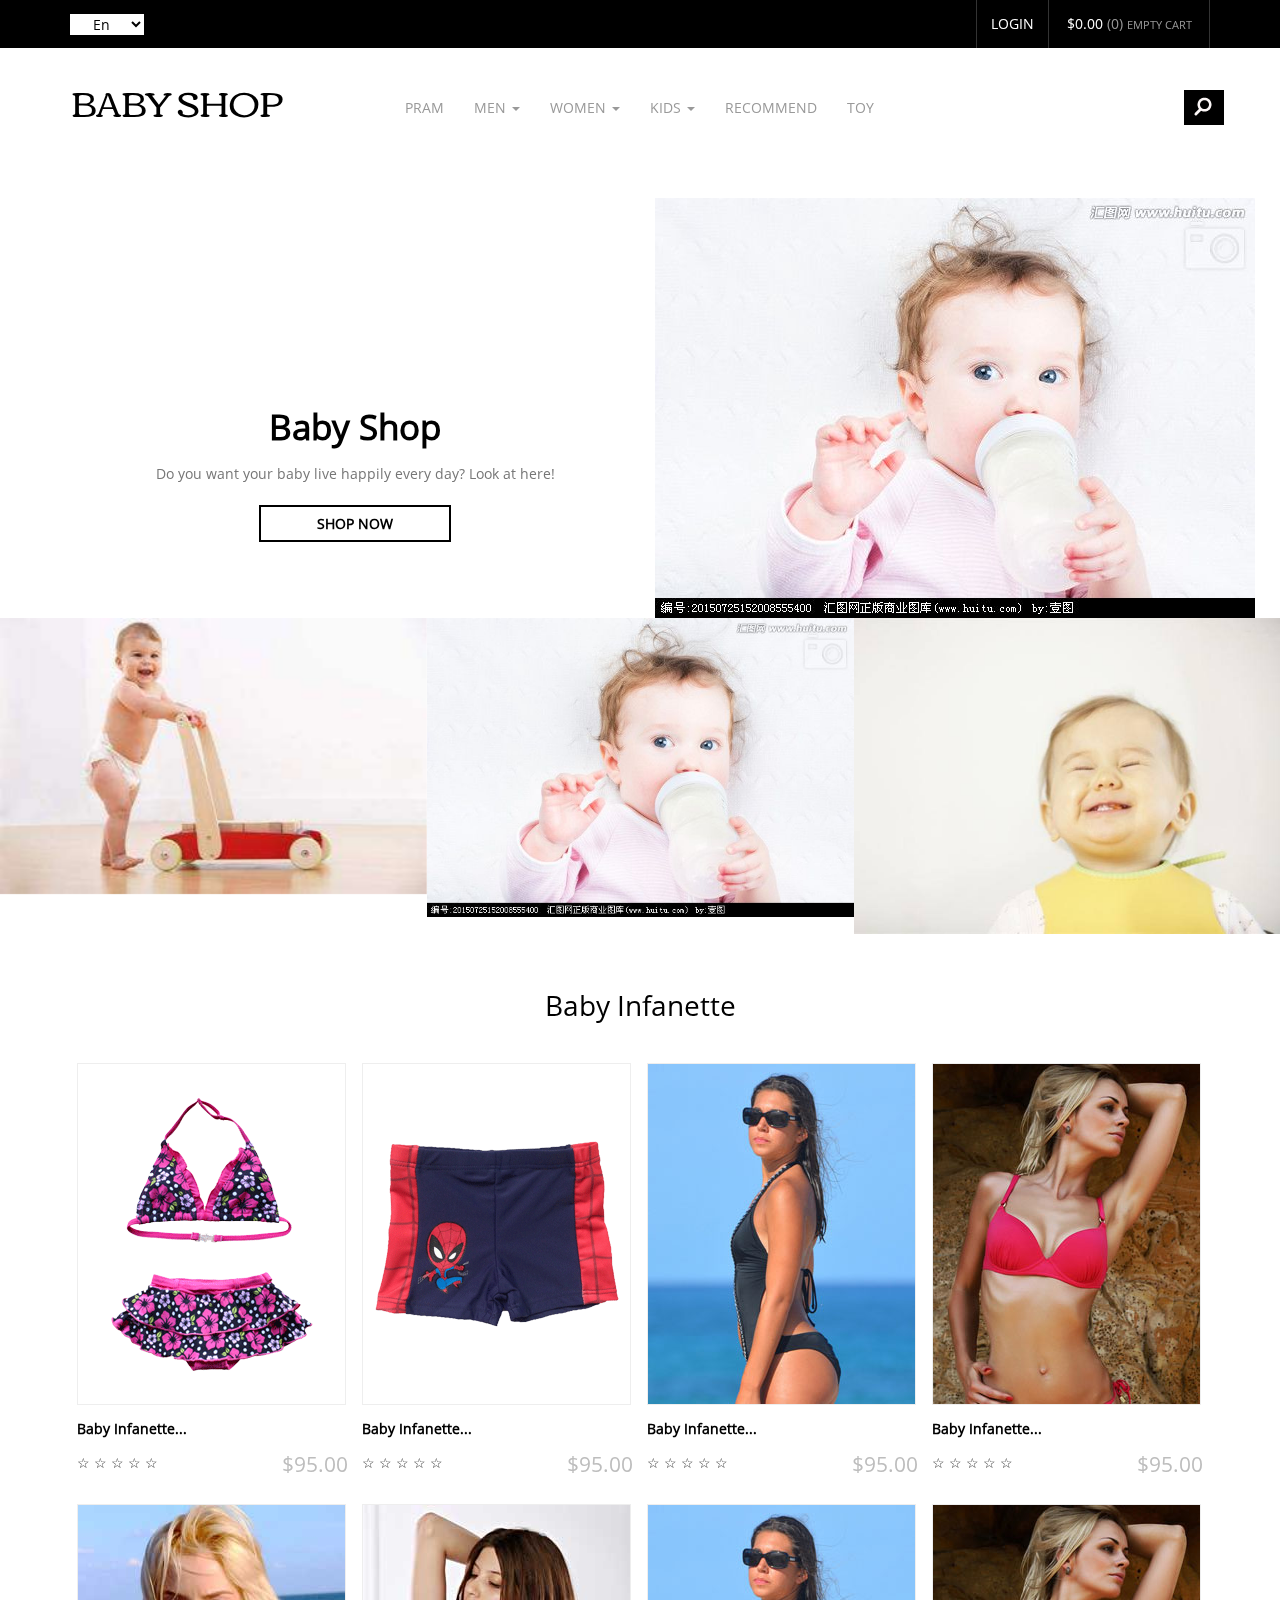
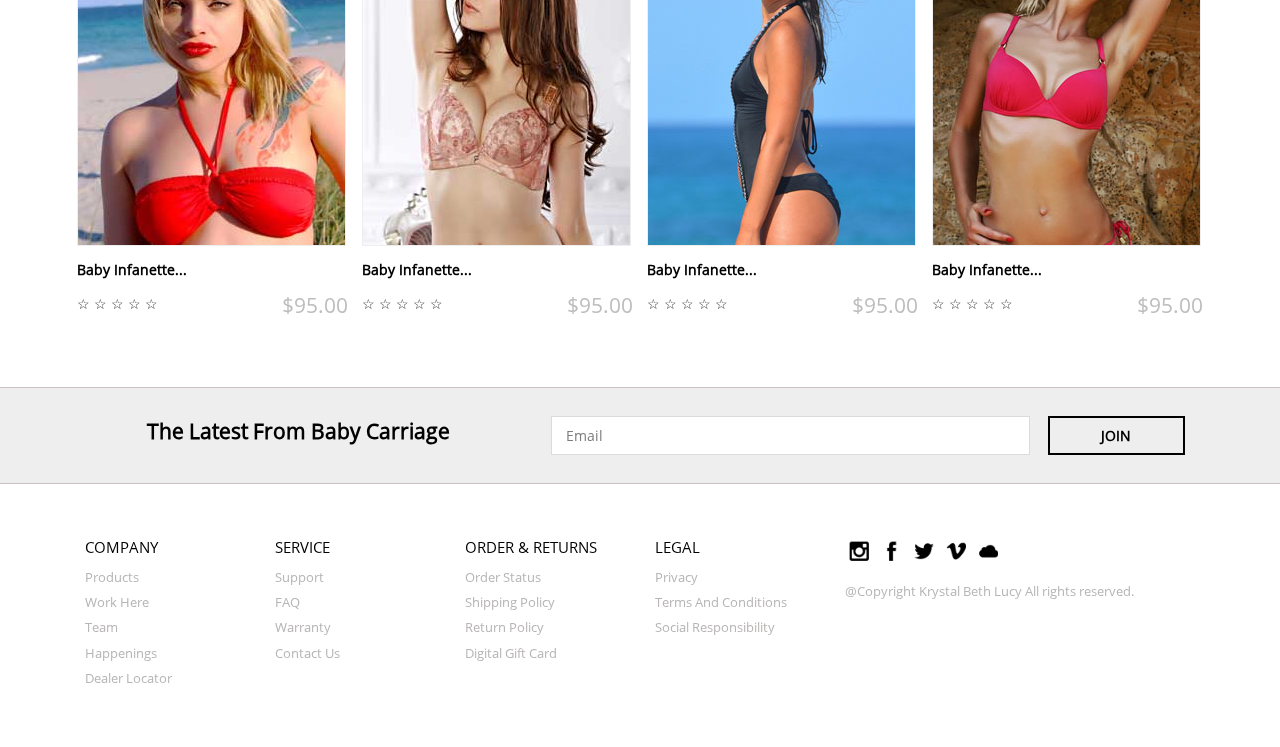
==== www/index.html @ c4120006 "LucyBeth" ====
<!DOCTYPE HTML>
<html>
<head>
<title>Home</title>
<link href="css/bootstrap.css" rel="stylesheet" type="text/css" media="all"/>
<link href="css/style.css" rel="stylesheet" type="text/css" media="all" />
<link href="css/owl.carousel.css" rel="stylesheet">
<meta name="viewport" content="width=device-width, initial-scale=1">
<meta http-equiv="Content-Type" content="text/html; charset=utf-8" />
<meta name="keywords" content="Swim Wear Responsive web template, Bootstrap Web Templates, Flat Web Templates, Andriod Compatible web template, 
Smartphone Compatible web template, free webdesigns for Nokia, Samsung, LG, SonyErricsson, Motorola web design" />
<script type="application/x-javascript"> addEventListener("load", function() { setTimeout(hideURLbar, 0); }, false); function hideURLbar(){ window.scrollTo(0,1); } </script>
<script src="js/jquery.min.js"></script>
<script type="text/javascript" src="js/bootstrap-3.1.1.min.js"></script>
	<!-- cart -->
		<script src="js/simpleCart.min.js"> </script>
	<!-- cart -->
</head>
<body>
	<!--header-->
		<div class="header">
			<div class="header-top">
			<div class="container">
				 <div class="lang_list">
					<select tabindex="4" class="dropdown1">
						<option value="" class="label" value="">En</option>
						<option value="1">English</option>
						<option value="2">French</option>
						<option value="3">German</option>
					</select>
   			</div>
				<div class="top-right">
				<ul>
					<li class="text"><a href="login.html">login</a></li>
					<li><div class="cart box_1">
							<a href="checkout.html">
								 <span class="simpleCart_total"> $0.00 </span> (<span id="simpleCart_quantity" class="simpleCart_quantity"> 0 </span>)
							</a>	
							<p><a href="javascript:;" class="simpleCart_empty">Empty cart</a></p>
							<div class="clearfix"> </div>
						</div></li>
				</ul>
				</div>
				<div class="clearfix"></div>
			</div>
			</div>
			<div class="header-bottom">
					<div class="container">
<!--/.content-->
<div class="content white">
	<nav class="navbar navbar-default" role="navigation">
	    <div class="navbar-header">
	        <button type="button" class="navbar-toggle" data-toggle="collapse" data-target="#bs-example-navbar-collapse-1">
		        <span class="sr-only">Toggle navigation</span>
		        <span class="icon-bar"></span>
		        <span class="icon-bar"></span>
		        <span class="icon-bar"></span>
	        </button>
	        <h1 class="navbar-brand"><a  href="index.html">BABY SHOP</a></h1>
	    </div>
	    <!--/.navbar-header-->
	
	    <div class="collapse navbar-collapse" id="bs-example-navbar-collapse-1">
	        <ul class="nav navbar-nav">
			<li><a href="index.html">Pram</a></li>
		        <li class="dropdown">
		            <a href="#" class="dropdown-toggle" data-toggle="dropdown">Men <b class="caret"></b></a>
		            <ul class="dropdown-menu multi-column columns-3">
			            <div class="row">
				            <div class="col-sm-4">
					            <ul class="multi-column-dropdown">
						            <li><a class="list" href="products.html">Women</a></li>
						            <li><a class="list1" href="products.html">PrettySecrets</a></li>
						            <li><a class="list1" href="products.html">N-Gal</a></li>
						            <li><a class="list1" href="products.html">Lobster</a></li>
						            <li><a class="list1" href="products.html">Citypret</a></li>
					            </ul>
				            </div>
				            <div class="col-sm-4">
					            <ul class="multi-column-dropdown">
						            <li><a class="list" href="products.html">Kids</a></li>
						            <li><a class="list1" href="products.html">River Island</a></li>
						            <li><a class="list1" href="products.html">Penny</a></li>
						            <li><a class="list1" href="products.html">Nidhi Munim</a></li>
						            <li><a class="list1" href="products.html">Divaat</a></li>
					            </ul>
				            </div>
				            <div class="col-sm-4">
					            <ul class="multi-column-dropdown">
						            <li><a class="list" href="products.html">Men</a></li>
						            <li><a class="list1" href="products.html">Fiesta Clara</a></li>
						            <li><a class="list1" href="products.html">Quiksilver</a></li>
						            <li><a class="list1" href="products.html">Incult</a></li>
						            <li><a class="list1" href="products.html">Proline</a></li>
					            </ul>
				            </div>
			            </div>
		            </ul>
		        </li>
		        <li class="dropdown">
		            <a href="#" class="dropdown-toggle" data-toggle="dropdown">women <b class="caret"></b></a>
		            <ul class="dropdown-menu multi-column columns-3">
			            <div class="row">
				            <div class="col-sm-4">
					           <ul class="multi-column-dropdown">
						            <li><a class="list" href="products.html">Women</a></li>
						            <li><a class="list1" href="products.html">PrettySecrets</a></li>
						            <li><a class="list1" href="products.html">N-Gal</a></li>
						            <li><a class="list1" href="products.html">Lobster</a></li>
						            <li><a class="list1" href="products.html">Citypret</a></li>
					            </ul>
				            </div>
				            <div class="col-sm-4">
					             <ul class="multi-column-dropdown">
						            <li><a class="list"  href="products.html">Kids</a></li>
						            <li><a class="list1" href="products.html">River Island</a></li>
						            <li><a class="list1" href="products.html">Penny</a></li>
						            <li><a class="list1" href="products.html">Nidhi Munim</a></li>
						            <li><a class="list1" href="products.html">Divaat</a></li>
					            </ul>
				            </div>
				            <div class="col-sm-4">
					            <ul class="multi-column-dropdown">
						            <li><a  class="list" href="products.html">Men</a></li>
						            <li><a class="list1" href="products.html">Fiesta Clara</a></li>
						            <li><a class="list1" href="products.html">Quiksilver</a></li>
						            <li><a class="list1" href="products.html">Incult</a></li>
						            <li><a class="list1" href="products.html">Proline</a></li>
					            </ul>
				            </div>
			            </div>
		            </ul>
		        </li>
		        <li class="dropdown">
		        	<a href="#" class="dropdown-toggle" data-toggle="dropdown">kids <b class="caret"></b></a>
		            <ul class="dropdown-menu multi-column columns-3">
			            <div class="row">
				            <div class="col-sm-4">
					            <ul class="multi-column-dropdown">
						            <li><a class="list" href="products.html">Women</a></li>
						            <li><a class="list1" href="products.html">PrettySecrets</a></li>
						            <li><a class="list1" href="products.html">N-Gal</a></li>
						            <li><a class="list1" href="products.html">Lobster</a></li>
						            <li><a class="list1" href="products.html">Citypret</a></li>
					            </ul>
				            </div>
				            <div class="col-sm-4">
					             <ul class="multi-column-dropdown">
						            <li><a  class="list" href="products.html">Kids</a></li>
						            <li><a class="list1" href="products.html">River Island</a></li>
						            <li><a class="list1" href="products.html">Penny</a></li>
						            <li><a class="list1" href="products.html">Nidhi Munim</a></li>
						            <li><a class="list1" href="products.html">Divaat</a></li>
					            </ul>
				            </div>
				            <div class="col-sm-4">
					            <ul class="multi-column-dropdown">
						            <li><a class="list" href="products.html">Men</a></li>
						            <li><a class="list1" href="products.html">Fiesta Clara</a></li>
						            <li><a class="list1" href="products.html">Quiksilver</a></li>
						            <li><a class="list1" href="products.html">Incult</a></li>
						            <li><a class="list1" href="products.html">Proline</a></li>
					            </ul>
				            </div>
			            </div>
		            </ul>
		        </li>
					<li><a href="products.html">Recommend</a></li>
					<li><a href="Untitled-1.html">Toy</a></li>
	        </ul>
	    </div>
	    <!--/.navbar-collapse-->
	</nav>
	<!--/.navbar-->
</div>
			   <div class="search-box">
					<div id="sb-search" class="sb-search">
						<form>
							<input class="sb-search-input" placeholder="Enter your search term..." type="search" name="search" id="search">
							<input class="sb-search-submit" type="submit" value="">
							<span class="sb-icon-search"> </span>
						</form>
					</div>
				</div>
			
<!-- search-scripts -->
					<script src="js/classie.js"></script>
					<script src="js/uisearch.js"></script>
						<script>
							new UISearch( document.getElementById( 'sb-search' ) );
						</script>
					<!-- //search-scripts -->
					<div class="clearfix"></div>
					</div>
				</div>
			</div>
			<!--header-->
		<div class="banner-section">
			<div class="container">
				<div class="banner-grids">
					<div class="col-md-6 banner-grid">
						<h2>Baby Shop </h2>
						<p>Do you want your baby live happily every day? Look at here!</p>
						<a href="products.html" class="button"> shop now </a>
					</div>
				<div class="col-md-6 banner-grid1">
						<img src="images/1.jpg"
                       >
				</div>
				<div class="clearfix"></div>
			</div>
		</div><div class="copyrights">Collect from <a href="http://www.cssmoban.com/" ></a></div>
		</div>
		<div class="banner-bottom">
		<div class="gallery-cursual">
		<!--requried-jsfiles-for owl-->
		<script src="js/owl.carousel.js"></script>
			<script>
				$(document).ready(function() {
					$("#owl-demo").owlCarousel({
						items : 3,
						lazyLoad : true,
						autoPlay : true,
						pagination : false,
					});
				});
			</script>
		<!--requried-jsfiles-for owl -->
		<!--start content-slider-->
		<div id="owl-demo" class="owl-carousel text-center">
			<div class="item">
				<img class="lazyOwl" data-src="images/b1.jpg" alt="name">
				<div class="item-info">
					<h5>Lorem ipsum</h5>
				</div>
			</div>
			<div class="item">
				<img class="lazyOwl" data-src="images/b2.jpg" alt="name">
			<div class="item-info">
					<h5>Lorem ipsum</h5>
				</div>
			</div>
			<div class="item">
				<img class="lazyOwl" data-src="images/b3.jpg" alt="name">
			<div class="item-info">
					<h5>Lorem ipsum</h5>
				</div>
			</div>
			<div class="item">
				<img class="lazyOwl" data-src="images/b4.jpg" alt="name">
			<div class="item-info">
					<h5>Lorem ipsum</h5>
				</div>
			</div>
			<div class="item">
				<img class="lazyOwl" data-src="images/b1.jpg" alt="name">
			<div class="item-info">
					<h5>Lorem ipsum</h5>
				</div>
			</div>
			<div class="item">
				<img class="lazyOwl" data-src="images/b6.jpg" alt="name">
			<div class="item-info">
					<h5>Lorem ipsum</h5>
				</div>
			</div>
			<div class="item">
				<img class="lazyOwl" data-src="images/b7.jpg" alt="name">
			<div class="item-info">
					<h5>Lorem ipsum</h5>
				</div>
			</div>
			<div class="item">
				<img class="lazyOwl" data-src="images/b1.jpg" alt="name">
			<div class="item-info">
					<h5>Lorem ipsum</h5>
				</div>
			</div>
			<div class="item">
				<img class="lazyOwl" data-src="images/b2.jpg" alt="name">
			<div class="item-info">
					<h5>Lorem ipsum</h5>
				</div>
			</div>
			<div class="item">
				<img class="lazyOwl" data-src="images/b3.jpg" alt="name">
			<div class="item-info">
					<h5>Lorem ipsum</h5>
				</div>
			</div>
		</div>
		<!--sreen-gallery-cursual-->
		</div>
		</div>
		<div class="gallery">
			<div class="container">
			<h3>Baby Infanette </h3>
			<div class="gallery-grids">
				<div class="col-md-3 gallery-grid ">
					<a href="products.html"><img src="images/g2.png" class="img-responsive" alt=""/>
					<div class="gallery-info">
					<div class="quick">
					<p><span class="glyphicon glyphicon-eye-open" aria-hidden="true"></span> view</p>
					</div>
					</div></a>
					<div class="galy-info">
						<p>Baby Infanette...</p>
						<div class="galry">
						<div class="prices">
						<h5 class="item_price">$95.00</h5>
						</div>
					<div class="rating">
									<span>☆</span>
									<span>☆</span>
									<span>☆</span>
									<span>☆</span>
									<span>☆</span>
								</div>
						
					<div class="clearfix"></div>
					</div>
					</div>
				</div>
				<div class="col-md-3 gallery-grid">
						<a href="products.html"><img src="images/g4.png" class="img-responsive" alt=""/>
						<div class="gallery-info">
					<div class="quick">
					<p><span class="glyphicon glyphicon-eye-open" aria-hidden="true"></span> view</p>
					</div>
					</div></a>
					<div class="galy-info">
						<p>Baby Infanette...</p>
						<div class="galry">
						<div class="prices">
						<h5 class="item_price">$95.00</h5>
						</div>
					<div class="rating">
									<span>☆</span>
									<span>☆</span>
									<span>☆</span>
									<span>☆</span>
									<span>☆</span>
								</div>
						
					<div class="clearfix"></div>
					</div>
					</div>
				</div>
					<div class="col-md-3 gallery-grid">
						<a href="products.html"><img src="images/g7.jpg"class="img-responsive" alt=""/>
						<div class="gallery-info">
					<div class="quick">
					<p><span class="glyphicon glyphicon-eye-open" aria-hidden="true"></span> view</p>
					</div>
					</div></a>
					<div class="galy-info">
						<p>Baby Infanette...</p>
						<div class="galry">
						<div class="prices">
						<h5 class="item_price">$95.00</h5>
						</div>
					<div class="rating">
									<span>☆</span>
									<span>☆</span>
									<span>☆</span>
									<span>☆</span>
									<span>☆</span>
								</div>
						
					<div class="clearfix"></div>
					</div>
					</div>
				</div>
				<div class="col-md-3 gallery-grid">
						<a href="products.html"><img src="images/g8.jpg"class="img-responsive" alt=""/>
						<div class="gallery-info">
					<div class="quick">
					<p><span class="glyphicon glyphicon-eye-open" aria-hidden="true"></span> view</p>
					</div>
					</div></a>
					<div class="galy-info">
						<p>Baby Infanette...</p>
						<div class="galry">
						<div class="prices">
						<h5 class="item_price">$95.00</h5>
						</div>
					<div class="rating">
									<span>☆</span>
									<span>☆</span>
									<span>☆</span>
									<span>☆</span>
									<span>☆</span>
								</div>
						
					<div class="clearfix"></div>
					</div>
					</div>
				</div>
					<div class="col-md-3 gallery-grid ">
						<a href="products.html"><img src="images/g5.jpg" class="img-responsive" alt=""/>
						<div class="gallery-info">
					<div class="quick">
					<p><span class="glyphicon glyphicon-eye-open" aria-hidden="true"></span> view</p>
					</div>
					</div></a>
					<div class="galy-info">
						<p>Baby Infanette...</p>
						<div class="galry">
						<div class="prices">
						<h5 class="item_price">$95.00</h5>
						</div>
					<div class="rating">
									<span>☆</span>
									<span>☆</span>
									<span>☆</span>
									<span>☆</span>
									<span>☆</span>
								</div>
						
					<div class="clearfix"></div>
					</div>
					</div>
				</div>
					<div class="col-md-3 gallery-grid">
						<a href="products.html"><img src="images/g6.jpg" class="img-responsive" alt=""/>
						<div class="gallery-info">
					<div class="quick">
					<p><span class="glyphicon glyphicon-eye-open" aria-hidden="true"></span> view</p>
					</div>
					</div></a>
					<div class="galy-info simpleCart_shelfItem">
						<p>Baby Infanette...</p>
						<div class="galry">
						<div class="prices">
						<h5 class="item_price">$95.00</h5>
						</div>
					<div class="rating">
									<span>☆</span>
									<span>☆</span>
									<span>☆</span>
									<span>☆</span>
									<span>☆</span>
								</div>
						
					<div class="clearfix"></div>
					</div>
					</div>
				</div>
					<div class="col-md-3 gallery-grid">
						<a href="products.html"><img src="images/g7.jpg" class="img-responsive" alt=""/><div class="gallery-info">
					<div class="quick">
					<p><span class="glyphicon glyphicon-eye-open" aria-hidden="true"></span> view</p>
					</div>
					</div></a>
					<div class="galy-info simpleCart_shelfItem">
						<p>Baby Infanette...</p>
						<div class="galry">
						<div class="prices">
						<h5 class="item_price">$95.00</h5>
						</div>
					<div class="rating">
									<span>☆</span>
									<span>☆</span>
									<span>☆</span>
									<span>☆</span>
									<span>☆</span>
								</div>
						
					<div class="clearfix"></div>
					</div>
					</div>
				</div>
				<div class="col-md-3 gallery-grid">
						<a href="products.html"><img src="images/g8.jpg" class="img-responsive" alt=""/>
						<div class="gallery-info">
					<div class="quick">
					<p><span class="glyphicon glyphicon-eye-open" aria-hidden="true"></span> view</p>
					</div>
					</div></a>
					<div class="galy-info simpleCart_shelfItem">
						<p>Baby Infanette...</p>
						<div class="galry">
						<div class="prices">
						<h5 class="item_price">$95.00</h5>
						</div>
					<div class="rating">
									<span>☆</span>
									<span>☆</span>
									<span>☆</span>
									<span>☆</span>
									<span>☆</span>
								</div>
						
					<div class="clearfix"></div>
					</div>
					</div>
				</div>
				<div class="clearfix"></div>
			</div>
		</div>
		</div>
		<div class="subscribe">
	 <div class="container">
	 <div class="subscribe1">
		 <h4>the latest from baby carriage</h4>
		 </div>
		 <div class="subscribe2">
		 <form>
			 <input type="text" class="text" value="Email" onFocus="this.value = '';" onBlur="if (this.value == '') {this.value = 'Email';}">
			 <input type="submit" value="JOIN">
		 </form>
	 </div>
	 <div class="clearfix"></div>
	 </div>
</div>
	<!--footer-->
		<div class="footer-section">
			<div class="container">
				<div class="footer-grids">
					<div class="col-md-2 footer-grid">
					<h4>company</h4>
					<ul>
						<li><a href="products.html">products</a></li>
						<li><a href="#">Work Here</a></li>
						<li><a href="#">Team</a></li>
						<li><a href="#">Happenings</a></li>
						<li><a href="#">Dealer Locator</a></li>
					</ul>
				</div>
					<div class="col-md-2 footer-grid">
					<h4>service</h4>
					<ul>
						<li><a href="#">Support</a></li>
						<li><a href="#">FAQ</a></li>
						<li><a href="#">Warranty</a></li>
						<li><a href="contact.html">Contact Us</a></li>
					</ul>
					</div>
					<div class="col-md-2 footer-grid">
					<h4>order & returns</h4>
					<ul>
						<li><a href="#">Order Status</a></li>
						<li><a href="#">Shipping Policy</a></li>
						<li><a href="#">Return Policy</a></li>
						<li><a href="#">Digital Gift Card</a></li>
					</ul>
					</div>
					<div class="col-md-2 footer-grid">
					<h4>legal</h4>
					<ul>
						<li><a href="#">Privacy</a></li>
						<li><a href="#">Terms and Conditions</a></li>
						<li><a href="#">Social Responsibility</a></li>
					</ul>
					</div>
					<div class="col-md-4 footer-grid1">
					<div class="social-icons">
						<a href="#"><i class="icon"></i></a>
						<a href="#"><i class="icon1"></i></a>
						<a href="#"><i class="icon2"></i></a>
						<a href="#"><i class="icon3"></i></a>
						<a href="#"><i class="icon4"></i></a>
					</div>
					<p>@Copyright Krystal Beth Lucy All rights reserved.<a target="_blank" href="http://www.cssmoban.com/"></a></p>
					</div>
				<div class="clearfix"></div>
				</div>
			</div>
		</div>
	<!--footer-->
		
</body>
</html>
---- www/css/style.css ----
@font-face {
    font-family: 'Corben-Regular';
    src:url(../fonts/Corben-Regular.ttf) format('truetype');
}
@font-face {
    font-family: 'OpenSans-Regular';
    src:url(../fonts/OpenSans-Regular.ttf) format('truetype');
}
body a{
    transition:0.5s all;
	-webkit-transition:0.5s all;
	-moz-transition:0.5s all;
	-o-transition:0.5s all;
	-ms-transition:0.5s all;
}
input[type="button"]{
	transition:0.5s all;
	-webkit-transition:0.5s all;
	-moz-transition:0.5s all;
	-o-transition:0.5s all;
	-ms-transition:0.5s all;
}

h1,h2,h3,h4,h5,h6{
	padding:0 0;
	margin:0 0;
}
p{
	padding:0 0;
	margin:0 0;
}
ul{
	padding:0 0;
	margin:0 0;	
}
body{
	padding:0 0;
	margin:0 0; 
	font-family: 'OpenSans-Regular'
}
.header-top {
    background-color: #000;
 }
.lang_list{
    float: left;
}
.dropdown1 {
    position: relative;
    background-color: #fff;
    color: #000;
    border: none;
	margin-top: 1em;
	cursor: pointer;
}
.top-right ul li {
    display: inline-block;
    border-right: 1px solid;
    padding: 1em 1em;
}
.top-right ul li:nth-child(1) {
    border-left: 1px solid;
}
.top-right ul li:nth-child(3) {
    border-right: none;
	width: 41%;
}

.box_1 h3 {
    color: rgba(113, 111, 111, 1);
    font-size: 1em;
}
.top-right ul li a {
    font-size: 1em;
    text-transform: uppercase;
    color:#999;
    text-decoration: none;
}
.top-right ul li.text a {
color:#fff;

}
span.simpleCart_total{
color:#fff;
}
.cart.box_1 p {
    float: right;
	font-size: 0.8em;
    margin: 0.3em 0.3em 0;
	color:red !important;
}
.top-right {
    float: right;

}
.copyrights{
	text-indent:-9999px;
	height:0;
	line-height:0;
	font-size:0;
	overflow:hidden;
}
select.dropdown1:focus {
    outline: none;
}
.navbar-default {
    background-color: #fff;
    border-color: #fff;
}
.navbar-default .navbar-nav > li > a {
    color: #999;
    text-transform: uppercase;
}
.navbar-default .navbar-brand:hover, .navbar-default .navbar-brand:focus {
    color: #000;
    background-color: transparent;
}
.navbar {
    position: relative;
    min-height: 50px;
    margin-bottom: 0px;
    border: 1px solid transparent;
	float: left;
    width: 80%;
}
.navbar-default .navbar-nav > .open > a, .navbar-default .navbar-nav > .open > a:hover, .navbar-default .navbar-nav > .open > a:focus {
    color: #555;
    background-color: #fff;
}
.navbar-header {
    float: left;
    width: 35%;
	margin-top: 1em;
}
.multi-column-dropdown li a.list {
    font-weight: 600;
}
.dropdown-menu .divider {
    height: 0px;
    margin: 1px 0;
    overflow: hidden;
    background-color: #e5e5e5;
}
.multi-column-dropdown li a:hover {
    text-decoration: none;
    color: #262626;
    background-color: #fff!important;
}
.header-bottom {
    padding: 2em 0;
}
.search-box {
    float: right;
    width: 20%;
	margin-top: 1em;
}
a.list1 {
    font-size: .9em;
}
h1.navbar-brand {
    text-transform: capitalize;
    font-family: 'Corben-Regular';
	font-size: 2.5em;
}
h1.navbar-brand a {
    text-decoration: none;
    color: #000;
}
.navbar-nav > li > a {
    padding-top: 21px;
}
.navbar-brand {
    float: left;
    font-size: 36px;
    line-height: 22px;
	padding:0;
}
.dropdown-menu {
		min-width: 200px;
	}
	.dropdown-menu.columns-2 {
		min-width: 400px;
	}
	.dropdown-menu.columns-3 {
		min-width: 600px;
	}
	.dropdown-menu li a {
		padding: 5px 15px;
		font-weight: 300;
	}
	.multi-column-dropdown {
		list-style: none;
	}
	.multi-column-dropdown li a {
		display: block;
		clear: both;
		line-height: 1.428571429;
		color: #333;
		white-space: normal;
	}
	.multi-column-dropdown li a:hover {
		text-decoration: none;
		color: #262626;
		background-color: #f5f5f5;
	}
	
	@media (max-width: 767px) {
		.dropdown-menu.multi-column {
			min-width: 240px !important;
			overflow-x: hidden;
		}
	}
	
	@media (max-width: 480px) {
		.content {
			width: 90%;
			margin: 50px auto;
			padding: 10px;
		}
	}
/*start search*/
.sb-search {
	position: absolute;
	right: 224px;
	width: 0%;
	min-width: 41px;
	margin: 0;
	height: 40px;
	float: right;
	overflow: hidden;
	-webkit-transition: width 0.3s;
	-moz-transition: width 0.3s;
	transition: width 0.3s;
	-webkit-backface-visibility: hidden;
	background: none;
}
.sb-search-input {
	position: absolute;
	top: 0px;
	left: 1px;
	border: none;
	outline: none;
	background:#eee;
	width: 89%;
	height: 35px;
	margin: 0;
	z-index: 10;
	font-size: 13px;
	color:#000;
	padding-left: 1em;
}
.sb-search-input::-webkit-input-placeholder {
	color:#000;
}
.sb-search-input:-moz-placeholder {
	color: #000;
}
.sb-search-input::-moz-placeholder {
	color: #efb480;
}
.sb-search-input:-ms-input-placeholder {
	color: #ffffff;
}
.sb-icon-search,.sb-search-submit  {
	width: 40px;
    height: 35px;
    display: block;
    position: absolute;
    right: 0;
    top: 0px;
    padding: 0;
    margin: 0;
    line-height: 85px;
    text-align: center;
	cursor: pointer;
}
.sb-search-submit {
	background:#000 url('../images/search.png') no-repeat 10px 7px;
	-ms-filter: "progid:DXImageTransform.Microsoft.Alpha(Opacity=0)"; /* IE 8 */
    filter: alpha(opacity=0); /* IE 5-7 */
    color: transparent;
	border: none;
	outline: none;
	z-index: -1;
	-webkit-appearance: none;
}
.sb-icon-search {
   background:#000 url('../images/search.png') no-repeat 10px 7px;
	z-index: 90;
}
/* Open state */
.sb-search.sb-search-open,.no-js .sb-search {
	width:24%;
}
.sb-search.sb-search-open .sb-icon-search,.no-js .sb-search .sb-icon-search {
	background: #c0c0c0 url('../images/img-sprite.png') no-repeat 0px 1px;
	color: #fff;
	z-index: 11;
}
.sb-search.sb-search-open .sb-search-submit,.no-js .sb-search .sb-search-submit {
	z-index: 90;
}
/*-- search-ends --*/

.banner-section {
	text-align: center;
    padding-top: 2em;
}
.banner-grid h2 {
    font-size: 2.5em;
    text-transform: capitalize;
    font-weight: 600;
    color: #000;
}
.banner-grid p {
   font-size: 1em;
   color: #777;
   margin: 1em auto 2em;
   line-height: 1.8em;
}
.banner-grid {
    margin-top: 15em;
}
.banner-grid1 img {
    
}
a.button {
    font-size: 1em;
    text-decoration: none;
    border: 2px solid #000;
    padding: 0.5em 4em;
    color: #000;
    text-transform: uppercase;
	font-weight: 600;
}
a.button:hover {
    background-color: #000;
    color: #fff;
}
.item img {
    width: 100%;
}
.item {
  position: relative;
 }
.item-info {
	position: absolute;
    width: 50%;
    top: 40%;
    left: 145px;
    display: none;
    background-color: rgba(255, 255, 255, 0.54);
    padding: 1.5em 0;
}
.item:hover div.item-info {
  display: block;
}
.item-info h5 {
   font-size: 1.5em;
    text-transform: capitalize;
    color: #000;
    font-weight: 600;
}
.gallery {
    padding: 4em 0 0;
}
.quick {
    margin-left: 1em;
    text-align: center;
}
span.glyphicon.glyphicon-eye-open {
    top: 3px;
}
.gallery-grid a {
    color: #000;
}
.gallery-grid {
  position: relative;
  padding: 0 0.5em 2em;
}
.gallery-info {
	position: absolute;
    width: 94%;
    top: 69.8%;
    left: 8px;
    display: none;
    background-color: rgba(25, 23, 23, 0.4);
    padding: .5em 0;
}
.gallery-grid img:hover {
     border: 1px solid rgba(25, 23, 23, 0.4);
}
.quick p {
    color: #fff;
	text-transform: capitalize;
}
.save p {
    color: #fff;
}
.gallery-grid:hover div.gallery-info {
  display: block;
}
.gallery-grid img {
    border: 1px solid #eee;
}
.gallery h3 {
    text-align: center;
    font-size: 2em;
    color: #000;
    text-transform: capitalize;
}
.gallery-grids {
    margin-top: 3em;
}
.galy-info p {
    font-size: 1em;
    color: #000;
    margin: 1em 0 0;
	font-weight: 600;
}
.galy-info h5 {
    font-size: 1.5em;
     color: #bdbdbd;
}
/* ratings */
/**/
.rating {
	direction: rtl;
	text-align: center;
	float: left;
}
.rating > span {
	display: inline-block;
	position: relative;
}
.rating > span:hover,
.rating > span:hover ~ span {
	color: transparent;
}
.rating > span:hover:before,
.rating > span:hover ~ span:before {
	content: "\2605";
	position: absolute;
	left: 0;
	color: gold;
}
.rating1 {
	direction: rtl;
	text-align: left;
}
.rating1 > span {
	display: inline-block;
	position: relative;
}
.rating1 > span:hover,
.rating1 > span:hover ~ span {
	color: transparent;
}
.rating1 > span:hover:before,
.rating1 > span:hover ~ span:before {
	content: "\2605";
	position: absolute;
	left: 0;
	color: gold;
}
ul.size {
  padding: 0;
  list-style: none;
  margin-top: 1em;
}
ul.size li {
  display: inline-block;
  margin: 0 10px 0 0;
}
ul.size h3 {
  color: #555;
  font-size: 1em;
  text-transform: uppercase;
  margin: 0 0 0.5em;
  font-weight: 600;
}
ul.size li a {
  color: #555;
  font-size: 0.8125em;
  background: #fff;
  padding: 5px 5px;
}
ul.rating li a:hover, .price_single a:hover, ul.size li a:hover {
  color: #ee4a02;
  text-decoration: none;
}
.prices {
    float: right;
}
.galry {
    margin-top: 1em;
}

/*----subscribe---*/
.subscribe{
    background: #eee;
    text-align: center;
    padding: 2em 0;
    border-top: 1px solid#CCC0C0;
    border-bottom: 1px solid#CCC0C0;
    margin-top: 3em
}
.subscribe h4{
	color: #000;
    padding-top: 0.2em;
    margin: 0;
    font-size: 1.5em;
	text-transform: capitalize;
	    font-weight: 600;
}
.subscribe1 {
    float: left;
   width: 40%;

}
.subscribe2 {
    float: left;
	 width: 60%;
}
.subscribe form input[type="text"]{
	border:1px solid #DCDADA;
	outline:0;
	width:70%;
	font-size:1em;
	padding:0.6em 1em;
	color:#7D7D7D;
}
.subscribe form input[type="submit"]{
	outline:none;
	border:2px solid #000;
	width:20%;
	padding:0.55em;
	background:none;
	margin-left:1em;
	color:#000;
	font-weight: 600;
}
.subscribe form input[type="submit"]:hover{
	color:#fff;
	border:2px solid #000;
	background:#000;
	transition:0.5s all;
		-webkit-transition:0.5s all;
		-moz-transition:0.5s all;
		-o-transition:0.5s all;
		-ms-transition:0.5s all;
}
/*----/subscribe---*/

.footer-section {
    padding: 4em 0;
}
.footer-grid h4 {
    font-size: 1.1em;
    text-transform: uppercase;
    color: #000;
	margin-bottom:0.5em;
}
.footer-grid ul li {
    list-style: none;
}
.footer-grid ul li a:hover {
    color: #000;
}
.footer-grid ul li a {
    font-size: 0.9em;
    text-decoration: none;
    line-height: 2em;
    color: #B7B4B4;
    list-style: none;
    text-transform: capitalize;
}
.footer-grid1 p a {
    color: #B7B4B4;
    margin-left: 6px;
}
.footer-grid1 p {
    font-size: 0.9em;
    color: #B7B4B4;
    line-height: 1.8em;
}
.single-grids {
    padding: 4em 0;
}
.single-grid1 h2 {
    font-size: 2.5em;
    text-transform: capitalize;
	margin-bottom: 0.3em;
	    font-weight: 600;
}
.single-grid1 ul li {
    list-style: none;
	border-bottom: 1px solid #E8E5E5;
}
.single-grid1 ul li a:hover {
    color: #000;
}
.single-grid1 ul li a {
    font-size: .95em;
    text-transform: capitalize;
    line-height: 3em;
    color: #999;
    text-decoration: none;
}
p.qty {
   
    display: inline-block;
}
.single-grid #quantity {
    width: 50px;
    height: 37px;
    display: inline-block;
    margin: 15px 10px 0 10px;
    padding: 9px 0px 8px;
    outline: none;
    text-align: center;
}
.single-grid h3 {
    font-size: 1.8em;
    line-height: 1.5em;
    color: #000;
    margin-bottom: 1em;
}
.single-grid p {
    font-size: 0.95em;
    line-height: 1.8em;
    color: #777;
}
.single-grid h5 {
    font-size: 1.5em;
    color: #000;
}
span.glyphicon.glyphicon-star-empty:hover {
    color: red;
}
.btn_form a {
    outline: none;
    display: inline-block;
    font-size: 1em;
    padding: 0.5em 1em;
    border: 2px solid #000;
    background: #000;
    color: #fff;
    text-transform: uppercase;
    -webkit-transition: all 0.3s ease-in-out;
    -moz-transition: all 0.3s ease-in-out;
    -o-transition: all 0.3s ease-in-out;
    transition: all 0.3s ease-in-out;
	text-decoration: none;
	margin-bottom: 1em;
}
.btn_form a:hover {
    background: transparent;
    border: 2px solid #3C3B3B;
    color: #3C3B3B;
    text-decoration: none;
}
.tag a {
    color: #000;
}
h4.panel-title a {
  font-size: 1em;
  text-transform: capitalize;
  color: #fff;
  display: block;
  text-decoration: none;
}
.panel-body {
  padding: 15px;
  color: #999;
  line-height: 1.8em;
  font-size: 1em;
}
.panel-default > .panel-heading {
  color: #fff;
  background-color:#000;
    border-color:#000;
}
.collpse{
	padding:3em 0 0
}
.rel{
	text-align:center;
}
.rel p{
	font-size:1.5em;
	color:#0ea4d6;
	margin:2em 0 1em;
}
p span.val{
	font-size:1em;
	color:#f65a5b;
}
p span.overline{
	text-decoration:line-through;
	color:#000;
}
.related-products {
    padding: 4em 0;
    background-color: #FBFBFB;
	text-align: center;
}
.products-grid img {
    margin: 0 auto;
}
.related-products h3 {
    font-size: 2em;
    text-transform: capitalize;
    margin-bottom: 1em;
    text-align: center;
}
.products-grid h4 {
    font-size: 1.1em;
    color: #000;
    padding: 0.5em 0;
}
.products-grid a {
    text-decoration: none;
}
.products-grid  span {
    color: #333;
    font-size: 1.3em;
    padding: 4px 0;
    font-weight: 500;
    display: inline-block;
}
.product1 {
    border: 1px solid rgba(255, 255, 255, 0.12);
    padding: 2em 0;
}
.product1:hover {
    border: 1px solid #000;
    padding: 2em 0;
}
.social-icons {
    margin-bottom: 1em;
}
.social-icons a i:hover {
    opacity: .5;
}
.social-icons a i {
    background: url(../images/img-sprite.png) no-repeat 0px 0px;
    width: 22px;
    height: 22px;
    display: inline-block;
	background-size: 320px;
	 margin: 0 3px;
}
.social-icons  i .icon{
	background-position: 0px 0px
}
.social-icons a i.icon1 {
    background-position: -22px 0px
}
.social-icons a i.icon2 {
    background-position: -44px 0px
}
.social-icons a i.icon3 {
    background-position: -66px 0px
}
.social-icons a i.icon4 {
    background-position: -88px 0px
}
.social-icons a i.icon5 {
    background-position: -110px 0px
}
/*--login--*/
.login-page {
  padding: 6em 0;
}
.login-left {
	padding: 0;
}
.login-left h3, .login-right h3 {
	color:#000;
	font-size: 1.2em;
	padding-bottom: 0.5em;
	font-weight:600;
}
.login-left p, .login-right p {
	color: #999;
	display: block;
	font-size: 1em;
	margin: 0 0 2em 0;
	line-height: 1.8em;
}
.acount-btn {
	border: 2px solid #000;
	color: #000;
	font-size: 1em;
	padding: 0.7em 1.2em;
	transition: 0.5s all;
	-webkit-transition: 0.5s all;
	-moz-transition: 0.5s all;
	-o-transition: 0.5s all;
	display: inline-block;
	text-transform: uppercase;
}
.acount-btn:hover, .login-right input[type="submit"]:hover{
	background:#000;
	text-decoration:none;
	color:#fff;
}
.login-right form {
	padding: 1em 0;
}
.login-right form div {
	padding: 0 0 2em 0;
}
.login-right span {
	color: #999;
	font-size:0.8125em;
	padding-bottom: 0.2em;
	display: block;
	text-transform: uppercase;
}
.login-right input[type="text"],.login-right input[type="password"] {
	border: 1px solid #555;
	outline-color:#00BFF0;
	width: 96%;
	font-size:0.8125em;
	padding: 0.5em;
}
.login-right input[type="submit"] {
	border: 2px solid #000;
	color: #000;
	font-size: 1em;
	padding: 0.7em 1.2em;
	transition: 0.5s all;
	-webkit-transition: 0.5s all;
	-moz-transition: 0.5s all;
	-o-transition: 0.5s all;
	display: inline-block;
	text-transform: uppercase;
	outline:none;
	background-color: #fff;
}
.login-btn{
    border: 2px solid #000;
	color: #000;
	font-size: 1em;
	padding: 0.7em 1.2em;
	transition: 0.5s all;
	-webkit-transition: 0.5s all;
	-moz-transition: 0.5s all;
	-o-transition: 0.5s all;
	display: inline-block;
	text-transform: uppercase;
	outline:none;
	background-color: #fff;
}
.error{
    border: 1px solid red;
	color: red;
	font-size: 1em;
	padding: 0.7em 1.2em;
	transition: 0.5s all;
	-webkit-transition: 0.5s all;
	-moz-transition: 0.5s all;
	-o-transition: 0.5s all;
	display: inline-block;
	text-transform: capitalize;
	outline:none;
	background-color: #fff;
    margin-left: 60px;
    display:none;
}
.login-right input.br{
    border-color:red;
}
/*--register--*/
.register{
	padding:6em 0;
}
.register-top-grid h3, .register-bottom-grid h3 {
	color:#394c53;
	font-size: 1.2em;
	padding-bottom: 15px;
	margin: 0;
	font-weight: 600;
}
.register-top-grid div, .register-bottom-grid div {
	width: 48%;
	float: left;
	margin: 10px 0;
}
.register-top-grid span, .register-bottom-grid span {
	color:#999;
	font-size: 0.85em;
	padding-bottom: 0.2em;
	display: block;
	text-transform: uppercase;
}
.register-top-grid input[type="text"],input[type="password"], .register-bottom-grid input[type="text"] {
	border: 1px solid #555;
	outline-color:#FD9F3E;
	width: 96%;
	font-size: 1em;
	padding: 0.5em;
}
.register-top-grid input.br,input[type="password"].br{
    border-color:red;
}
.checkbox {
	margin-bottom: 4px;
	padding-left: 27px;
	font-size: 1.1em;
	line-height: 27px;
	cursor: pointer;
}
.checkbox {
	float: left;
	position: relative;
	font-size: 0.85em;
	color:#555;
}
.checkbox:last-child {
	margin-bottom: 0;
}
.news-letter {
	color: #555;
	font-weight:600;
	font-size: 0.85em;
	margin-bottom: 1em;
	display: block;
	text-transform: uppercase;
	transition: 0.5s all;
	-webkit-transition: 0.5s all;
	-moz-transition: 0.5s all;
	-o-transition: 0.5s all;
	clear: both;
}
.checkbox i {
	position: absolute;
	bottom: 5px;
	left: 0;
	display: block;
	width:20px;
	height:20px;
	outline: none;
	border: 2px solid #394c53;
}
.checkbox input + i:after {
	content: '';
	background: url("../images/tick1.png") no-repeat 1px 2px;
	top: -1px;
	left: -1px;
	width: 15px;
	height: 15px;
	font: normal 12px/16px FontAwesome;
	text-align: center;
}
.checkbox input + i:after {
	position: absolute;
	opacity: 0;
	transition: opacity 0.1s;
	-o-transition: opacity 0.1s;
	-ms-transition: opacity 0.1s;
	-moz-transition: opacity 0.1s;
	-webkit-transition: opacity 0.1s;
}
.checkbox input {
	position: absolute;
	left: -9999px;
}
.checkbox input:checked + i:after {
	opacity: 1;
}
.news-letter:hover {
	color:#00BFF0;
}
.register-but{
	margin-top:1em;
}
.register-but form input[type="button"] {
	border: 2px solid #000;
	color: #000;
	font-size: 1.2em;
	padding: 0.6em 2em;
	transition: 0.5s all;
	-webkit-transition: 0.5s all;
	-moz-transition: 0.5s all;
	-o-transition: 0.5s all;
	display: inline-block;
	text-transform: uppercase;
	outline: none;
	background-color: #fff;
}
.register-but form input[type="button"].error{
    border: 1px solid red;
	color: red;
	font-size: 1em;
	padding: 0.7em 1.2em;
	transition: 0.5s all;
	-webkit-transition: 0.5s all;
	-moz-transition: 0.5s all;
	-o-transition: 0.5s all;
	display: inline-block;
	text-transform: capitalize;
	outline:none;
	background-color: #fff;
    margin-left: 60px;
    display:none;
}
.register-but input[type="submit"]:hover {
	background:#000;
	color: #fff;
}
div.register-bottom-grid {
	margin-top:3em;
}
/*--register--*/
/*--checkout--*/
.cart h2{
	font-size:1.5em;
	margin-bottom:1em;
}

.cart-sec{
	
	margin-bottom:3em;
}
.cart-item{
	width:20%;
	float:left;
	margin-right:5%;
	
}
.cart-item img{
	width:100%;
}
.cart-item-info{
	width:75%;
	float:left;
	 
}
.check{
	padding:5em 0;
}
.cart-item-info h3{
	font-size:1em;
	font-weight:600;
}
.cart-item-info h3 a{
	color:#000;
}
.cart-item-info h3 span{
	display:block;
	font-weight:400;
	font-size: 0.85em;
  margin: 0.7em 0;
}
.size_3 {
  width:100%;
}
.delivery {
  margin-top: 3em;
}
.delivery p {
  color: #A6A6A6;
  font-size: 1em;
  font-weight: 400;
  float: left;
}
.delivery span {
  color: #A6A6A6;
  font-size: 1em;
  font-weight: 400;
  float: right;
}
.cart-item-info h4 span{
	font-size:0.65em;
	font-weight:400;
} 
.close1,.close2{
  background: url('../images/close_1.png') no-repeat 0px 0px;
  cursor: pointer;
  width: 28px;
  height: 28px;
  position: absolute;
  right: 0px;
  top: 0px;
  -webkit-transition: color 0.2s ease-in-out;
  -moz-transition: color 0.2s ease-in-out;
  -o-transition: color 0.2s ease-in-out;
  transition: color 0.2s ease-in-out;
}
.close3 {
  background: url('../images/close_1.png') no-repeat 0px 0px;
  cursor: pointer;
  width: 28px;
  height: 28px;
  position: absolute;
  right: 0px;
  top: 0px;
  -webkit-transition: color 0.2s ease-in-out;
  -moz-transition: color 0.2s ease-in-out;
  -o-transition: color 0.2s ease-in-out;
  transition: color 0.2s ease-in-out;
}
.cart-header {  
  position: relative;  
}
.cart-header2 {  
  position: relative;  
}
.cart-header3 {  
  position: relative;  
}
a.order {
  background:#00405d;
  padding: 10px 20px;
  
  font-size: 1em;
  color: #fff;
  text-decoration: none;
  display: block;
  font-weight: 600;
  text-align: center;
  margin:3em 0;
}
a.order:hover{
	background:#615c85;
}
.total-item,.cart-items{
	margin-top:0em;
	padding:5em 0;
}

.total-item h3 {
  color: #333;
  font-size: 1.1em;
  margin-bottom: 1em;
}
.total-item h4{
	font-size:0.8em;
	font-weight:600;
	color:#9C9C9C;
	display:inline-block;
	margin-right:6em;
}
a.cpns{
	background:#ff6978;
	color:#fff;
	
	padding: 10px;
  font-size: 0.8em;
	font-weight:600;
}
a.cpns:hover{
	background: #615c85;
}
.total-item p{
	font-size:0.9em;
	font-weight:400;
	margin-top:1em;
	color:#727272;	
}
.total-item p a:hover{
	color:#333;
	text-decoration:underline;
}
a.continue{
	background:#00405d;
	padding:10px 20px;
	
	font-size:1em;
	color:#fff;
	text-decoration:none;
	display: block;
   font-weight: 600;  
   text-align: center;
   margin-bottom:2em;
}
a.continue:hover{
	background:#615c85;
}
ul.total_price{
	padding: 0;
  margin: 1em 0 0 0;
  list-style: none;
}
ul.total_price li.last_price{
	width: 50%;
  float: left;
  
}
ul.total_price li.last_price span{
	font-size: 1.1em;
  color: #000;
}
.price-details{
	border-bottom: 1px solid #DDD9D9;
  padding-bottom: 10px;
}
.price-details h3{
	color:#000;
	font-size:1.2em;
	margin-bottom:1em;
}
.price-details span{
	width: 50%;
  float: left;
 font-size: 0.8125em;
  color: #000;
  line-height: 1.8em;
}
.cart-items h2 {
  font-size: 1.5em;
  margin-bottom:2em;
}
a.item_add1 {
  border-top-left-radius: 0;
  border-top-right-radius: 0;
  border-top-right-radius: 0;
  /* border-bottom-right-radius: 50%; */
  border-bottom-left-radius: 0;
  border-bottom-right-radius: 0;
  border-top-left-radius: 0;
  border-bottom-left-radius: 0;
  padding: 10px 15px;
  background: url(0) #f54d56;
}
a.item_add1:hover{
	background:rgb(3, 193, 167);
	text-decoration:none;
	color:#fff;
}
.btn_5{
	padding:25px 40px;
	font-size:1.1em;
}
ul.qty{
	padding:0;
	margin:0;
	list-style:none;
}
ul.qty li{
   display: inline-block;
   margin-right: 10%;
}
ul.qty li p{
	font-size:0.8125em;
	color:#555;
}
li.bt-nn h6 {
  font-size: 1.2em;
  text-align: r;
  color: #621622;
  margin: 1em 0;
}
.cur-left {
  float: left;
}
.cur-right {
  float: right;
}

.b-search {
  float: left;
  width: 33.33%;
  text-align: center;
    padding: 0em;
    position:relative;
}
.pick {
  float: left;
  text-align: center;
  width: 33.33%;
    padding: 0em 2.2em;
    position:relative;
}
.delv {
  float: left;
  width: 33.33%;
  text-align: center;
    padding: 0em 0 0 4.3em;
}

i.sear{
  background: url(../images/search-icon.png) no-repeat 0px 2px;
  height: 26px;
  width: 26px;
  display: inline-block;
 vertical-align:middle;
}
.boo-lef {
  width: 90px;
  height: 90px;
  background-color:rgb(217, 107, 102);
  border-radius: 50%;
  padding: 1.5em 0;
}
.boo-lef p {
  color: #fff;
  font-size: 0.85em;
}
i.ca-r{
  background: url(../images/ca-r.png) no-repeat 0px 0px;
  height: 26px;
  width: 26px;
  display: inline-block;
 vertical-align:middle;
}
i.sele{
  background: url(../images/sele.png) no-repeat 0px 0px;
  height: 26px;
  width: 26px;
  display: inline-block;
 vertical-align:middle;
}
.book-top {
  margin: 0 0 2em;
}

.order-top h6 {
  color: #621622;
  margin: 1em 0;
}
.pre-top a {
  color: #5B9922;
  font-size: 1em;
  font-weight: 600;
  text-decoration: none;
  display: inline-block;
}
.pre-top a:hover{
	color:#621622;
}
.product-model {
    padding: 4em 0;
}
.product-model-sec {
    margin: 4em 0 0 0;
    float: right;
}
.rsidebar {
    display: block;
    float: left;
    margin: 4em 2em 0% 0;
    width: 22%;
}
/*-----*/
.b-link-stripe{
	position:relative;
	display:inline-block;
	vertical-align:top;
	font-weight: 300;
	overflow:hidden;
	width: 100%;
}
.b-link-stripe .b-wrapper{
	position:absolute;
	width:100%;
	height:100%;
	top:0;
	left:0;
	text-align:center;
	color:#ffffff;
	overflow:hidden;
}
.b-link-stripe:hover .b-line{
	opacity:1;
}
/*-----------------------------------------------------------------------------------*/
/*	Animation effects
/*-----------------------------------------------------------------------------------*/
.b-animate-go{
	text-decoration:none;
}
.b-animate{
	transition: all 0.5s;
	-moz-transition: all 0.5s;
	-ms-transition: all 0.5s;
	-o-transition: all 0.5s;
	-webkit-transition: all 0.5s;
	visibility: hidden;
	font-size:1.1em;
	font-weight:700;
}
.b-animate button{
	padding:10px;
	color:#fff;
	font-size:0.8em;
	cursor:pointer;
	margin: 32% auto 0 auto;
	display: block;
	border:none;
	width:60%;
	text-decoration:none;
	background:rgba(25, 23, 23, 0.4);
	transition:0.5s all;
	-webkit-transition:0.5s all;
	-moz-transition:0.5s all;
	-o-transition:0.5s all;
	-ms-transition:0.5s all;
	text-transform:uppercase;
	font-size:1em
}
.glyphicon-zoom-in:before {
  content: "\e015";
  color:#fff;
	font-size:0.9em;
}
.b-animate button:hover{
	background:rgba(25, 23, 23, 0.4);
}
/* lt-ie9 */
.b-animate-go:hover .b-animate{
	visibility:visible;
}
.b-from-left{
	position: relative;
	left: -100%;
	background-size: 100% 100%;
	top: 0px;
	margin: 0;
	min-height: 420px;
}
.b-animate-go:hover .b-from-left{
	left:0;
}
.product-grid {
	width: 30%;
	margin: 0 3% 4% 0;
	float: left;	
	position: relative;
	transition: 0.5s all;
	-webkit-transition: 0.5s all;
	-moz-transition: 0.5s all;
	-o-transition: 0.5s all;
	min-height: 200px;
	border-bottom:2px solid #fff;
}
.product-grid:hover {
	z-index: 1;
	border-bottom:2px solid #000;
}
.more-product-info span {
	color:#fff;
	font-size:1em;
	font-weight:500;
	padding:5px 10px;
	display: block;
	background:#fa558f;
	position: absolute;
	top: 0px;
	right: 0;
	cursor: pointer;
	z-index: 999;
}
.products-row a:hover{
	text-decoration:none;
}
.product-img img {
	width: 100%;
	padding:1em 2.5em 0; 
}
.product-info-cust {
	padding: 0.8em 1.2em;
} 
.item_quantity {
  margin: 1em 0;
  font-size: 0.85em;
  padding: 5px 10px;
  display: block;
      width: 16%;
    float: left;
}
.item_add{
	color:#fff;
	text-decoration:none;
	font-weight:600;
	padding:0.5em 2em;	
	display:inline-block;
	border-radius:5px;
	-moz-border-radius: 5px;
-webkit-border-radius: 5px;
-o-border-radius: 5px;
	margin: 1.5em 16px 0px 0px;
	background:#000;
	border:none;
	outline:none;
}
.prt_name{
	padding: 0.8em 1.2em;
	float:none;
}
.items{
	margin:10px 0 0px 113px;
}
.item_add:hover {
	background:#eee;
	color: #000;
} 
.product-info-price {
	float: right;
	background: #fff;
	width: 27%;
	text-align: center;
	padding: 0.545em;
}
.product-info-cust h4{
	color: #caccce;
    font-size: 0.95em;
    font-family: 'Dosis-Bold';
    text-transform: uppercase;
}
.product-info-cust p{
	 margin:5px 0;
	 letter-spacing:1px;
	 font-size:0.85em;
	 color:#C7C7C7;
}
span.item_price{
	color: #000;
    font-size: 1em;
    font-weight: 600;
    margin: 10px 0 5px;
	display:block;
}
p.pric1 {
    color: #ADADAD;
    font-size: 0.95em;
	display:inline-block;
}
p.disc {
    color: rgba(7, 152, 40, 0.69);
    font-size: 0.85em;
	display:inline-block;
}
.tab-grids {
	margin-top: 2em;
}
/*-- start scrollpane --*/
.jspContainer{
	overflow: hidden;
	position: relative;
}
.jspPane{
	position: absolute;
	outline: none;
	padding:5px 20px 20px 10px !important;
}
.jspVerticalBar{
	position: absolute;
	top: 0;
	right:0px;
	width:5px;
	height: 100%;
}
.jspHorizontalBar{
	position: absolute;
	bottom: 0;
	left: 0;
	width: 100%;
	height: 16px;
	background: red;
}
.jspCap{
	display: none;
}
.jspHorizontalBar .jspCap{
	float: left;
}
.jspTrack{
	background: #f0f0f0;
	position: relative;
}
.jspDrag{
	background: #777777;
	position: relative;
	top: 0;
	left: 0;
	cursor: pointer;
}
.jspHorizontalBar .jspTrack,.jspHorizontalBar .jspDrag{
	float: left;
	height: 100%;
}
.jspArrow{
	background: #50506d;
	text-indent: -20000px;
	display: block;
	cursor: pointer;
	padding: 0;
	margin: 0;
}
.jspArrow.jspDisabled{
	cursor: default;
	background: #80808d;
}
.jspVerticalBar .jspArrow{
	height: 16px;
}
.jspHorizontalBar .jspArrow{
	width: 16px;
	float: left;
	height: 100%;
}
.jspVerticalBar .jspArrow:focus{
	outline: none;
}
.jspCorner{
	background: #eeeef4;
	float: left;
	height: 100%;
}
/*----*/
ul.place{
	margin: 5px 0;
	background: #f9f9f9;
	width: 100%;  
	padding:0px 5px;
	  cursor: pointer;
}
ul.place li{
	display: inline-block;
	padding: 6px;
}
ul.place li {
	color: #8c8c8c;
	text-decoration: none;
	cursor: pointer;
}
ul.place li span{
	color: #f02b63;
}
ul.place li.sort{
	float:left;
}
ul.place li.by{
	float:right;
}
.single-bottom p{
	font-size:0.9em;
	padding:2px 10px;
}
.possible-about p{
	color:#727272;
	font-size:1em;
	line-height:1.5em;
}
.possible-about h4{
	color:#7db122;
	font-size:1.4em;
	
	font-weight:600;
	   padding: 0 0 0.3em;
}
ul.dropdown-menu1 li {
  list-style: none;
}
label.amount {
  color: #7c8389;
  margin-right: 5px;
}
span.amount {
  color: #7c8389;
}
.product-model h2{   
 text-align: center;
    font-size: 2.5em;
    color: #000;
    text-transform: capitalize;
	    font-weight: 600;
}
ul.dropdown-menu1 li a:hover{
	color:#000!important;	
}
.glyphicon-minus:before {
    content: "\2212";
    color: #fff;
    font-size: 9px;
    background: #000;
    padding: 1px 6px;
    margin-right: 5px;
}
p.simpleCart_empty{
color:red;
}
.glyphicon-minus {
    top: -1px!important;
}
/**/
.sky-form .rating {
	font-size: 15px;
	color: #404040;
}
.sky-form .rating:last-child {
	margin-bottom: 0;
}
.sky-form .rating input {
	position: absolute;
	left: -9999px;
}
.sky-form .rating label {
	display: block;
	float: left;
	height: -4px;
	cursor: pointer;
}
.sky-form [class^="icon-"] {
	display: block;
    width: 18px;
    height: 18px;
    background: url(../images/star.png) 0 -3px;
    float:left;
    font-family: FontAwesome;
    font-style: normal;
    font-weight: normal;
  -webkit-font-smoothing: antialiased;
}
/* checked state */
/**/
.sky-form .radio input + i:after {
	background-color: #2da5da;	
}
.sky-form .checkbox input + i:after {
	color: #2da5da;
}
.sky-form .rating input:checked ~ label {
	color: #2da5da;	
	 background: url(../images/star.png) 0 -20px;
	display: -webkit-box;
}
.id h4{
	color: #777;
  font-size: 0.85em;
}
.item-list ul{
	padding-left:15px;
}
.item-list ul li {
	padding:2px 0;
	color:#999;
	font-size:0.9em;
}
.item-list ul li a{
	text-decoration:underline;
	color:#999;
	font-size:0.95em;
}
.cost{
	margin:0.3em 0 1em 0;
}
.prdt-cost{
	float:left;
	  margin-right: 13%
}
.prdt-cost ul li{
	display:block;
	font-family: 'Arimo', sans-serif;
	font-size:0.8em;
	padding:2px;
	color:#999;
}
.prdt-cost ul li.active{
	font-size:1.3em;
	color:red;
}
.prdt-cost ul a{
font-size: 0.8em;
  display: inline-block;
  background: #00a0dc;
  padding: 0.6em 2em;
  color: #fff;
  text-decoration: none;
  font-weight: 500;
  margin-top:5px;
}
.prdt-cost ul a:hover{
	background: #333;
}
.glyphicon-map-marker:before {
  content: "\e062";
  color:#999;
  margin-right:8px;
}
.det {
  margin-top:4em;
    padding-right: 3em;
}
.form-control:focus{
	border-color:#ccc!important;
   outline: 0!important;
   webkit-box-shadow:none;
  box-shadow: none;
}
.single-bottom1 h6 {
  background: #F3F3F3;
  padding: 10px;
  color: #333;
  font-size: 1.35em;
  margin-top:2em;
  font-family: 'JosefinSans-Bold';
}
p.prod-desc {
  color: #999;
  padding-top: 5px;
  line-height: 1.8em;
  font-size:1em;
}
.pl-lft {
    float: left;
    width: 45%;
}
.pl-rgt {
    float: right;
    width: 55%;
    padding: 1.6em 0em 1.6em 1em;
}
.pro-tp p a{
    color: #6e7786;
    font-size: 1em;
    margin: 1em 0;
    line-height: 1.8em;
	text-decoration:none;
}
.pro-tp p a:hover{
color:#8ce78a;
}
.pro-tp h6 a{
    color: #000;
    font-size: 1em;
    margin:0;
    font-weight:700;
	text-decoration:none;
}
.pro-tp h6 a:hover{
color:#8ce78a;
}
.pro-tp {
    margin: 0 0 2em;
}
.pr-btm h4 {
    color: #6e7786;
    font-size: 1.4em;
    font-weight: 700;
    margin: 0 0 1em;
}
.pr-btm h6 {
    font-size: 1.2em;
    font-weight: 700;
    margin: 1em 0;
    color: #000;
}
.pr-btm p {
    color: #6e7786;
    font-size: 1em;
    margin: 1em 0;
    line-height: 1.8em;
}
.pr-btm {
    text-align: center;
	margin:6em 0 0;
}
.pr-btm img {
    width: 100px;
    height: 100px;
    border-radius: 50%;
    margin: 0 auto;
}
.bottom-cd.simpleCart_shelfItem {
    padding-right: 5em;
}
.grow {
    background-color: #8ce78a;
    padding: 1.3em 0;
}
.grow h2 {
    color: #fff;
    font-size: 2em;
    margin: 0;
    font-weight: 700;
}
.pro-du {
    padding: 4em 0;
}
.ca-rt {
    float: right;
    width: 42%;
    padding: 2em 0 0;
}
.top-sing {
    margin-bottom: 7em;
}
.contact{
	padding: 4em 0;
}
.contact h2 {
	text-align: center;
    font-size: 2.5em;
    color: #000;
    text-transform: capitalize;
	font-weight: 600;
}
.google-map iframe {
	width: 100%;
	min-height: 400px;
	border: none;
	margin-bottom: 2em;
}
.google-map {
  margin-top: 3em;
}
p.contact-text{
	color: #777;
	line-height: 1.8em;
	font-weight: 400;
	font-size: 1em;
}
.contact-left p {
	color: #777;
	font-weight: 400;
	font-size: 1em;
	  line-height: 1.8em;
}
address {
   margin: 1em 0 0;
 }
.contact-right h5{
	font-size:1em;
	text-transform: uppercase;
	font-weight: 400;
	padding: 10px 0;
	color: #222;
	
}
.contact-right input[type="text"] {
	width: 100%;
	padding: 10px 10px;
	font-size: 1em;
	outline: none;
	border: 1px solid #dcdee0;
}
.contact-right textarea {
	width: 100%;
	padding: 10px 10px;
	font-size: 1em;
	height: 10em;
	resize: none;
	outline: none;
	border: 1px solid #dcdee0;
}
.contact-right input[type="submit"] {
	width: 20%;
	font-size: 1em;
	text-transform: uppercase;
	background: #000;
	border: none;
	outline: none;
	margin-top: 0.5em;
	color: #fff;
	font-weight: 500;
	padding: 10px 0;
}
.contact-right input[type="submit"]:hover {
	background: #eee;
    color: #000;
}
.single-product-grids{
	float:none;
}
.single-product {
    width: 22%;
    margin: 0;
}
.single-product:nth-child(2){
	margin:0 3%;
}
.single-product:nth-child(3){
	margin:0 3%;
}
/***End contact page ***/

	/*responsive*/
@media(max-width:1440px){
.sb-search {
    right: 135px;
}
.sb-search-input {
    width: 88%
}
}
@media(max-width:1366px){
.sb-search {
    right: 99px;
}
.sb-search-input {
    width: 87%;
}
.item-info {
   left: 125px;
}
}
@media(max-width:1280px){
.sb-search {
    right: 56px;
}
.item-info {
    left: 110px;
}
.sb-search-input {
    width: 86%;
}
}
@media(max-width:1080px){
.sb-search {
    right: 35px;
}
.sb-search-input {
    width: 83%
}
.banner-grid h2,.product-model h2,.single-grid1 h2 ,.contact h2{ 
    font-size: 2em;
}
.banner-grid p,.galy-info p,.single-grid p,.panel-body p,.contact-left p {
    font-size: 0.96em;
}
.item-info h5 {
    font-size: 1.2em;
}
.item-info {
    left: 70px;
    padding: 1em 0;
	top: 38%
}
.gallery h3,.single-grid1 h3,.single-grid h3,.related-products h3{
    font-size: 1.5em;
}
ul.size h3 {
    color: #555;
    font-size: 0.96em;
}
.gallery-info {
    top: 65%;
}
.subscribe h4 {
    font-size: 1.4em;
}
.footer-grid h4 {
    font-size: 1em;
}
.product-grid span {
    font-size: 1.2em;
}
.single-grid h5 {
    font-size: 1.3em;
}
.items {
    margin: 10px 0 0px 72px;
}
.item_quantity {
    width: 19%;
}
.btn_form a {
    font-size: 0.96em;
}
}
@media(max-width:991px){
.top-right ul li a {
    font-size: 0.95em;
}
h1.navbar-brand {
    font-size: 2em;
}
.banner-grid h2, .product-model h2, .single-grid1 h2, .contact h2 {
    font-size: 1.6em;
}
.dropdown-menu.columns-3 {
    min-width: 390px;
    margin-left: -94px;
}
.navbar-header {
   width: 26%;
}
.sb-search-input {
    width: 81%
}
.navbar {
    width: 88%;
}
.search-box {
    width: 10%;
}
.sb-search {
    right: 17px;
}
.sb-search.sb-search-open, .no-js .sb-search {
    width: 29%;
}
.banner-section {
    padding-top: 3em;
}
.banner-grid {
    float: left;
    width: 50%;
	margin-top: 10em;
}
.banner-grid1 {
    float: left;
    width: 50%;
}
.banner-grid h1 {
    font-size: 1.8em;
}
.banner-grid p, .galy-info p, .single-grid p,.panel-body p,.contact-left p {
    font-size: 0.94em;
}
a.button {
    font-size: 0.95em;
}
.gallery {
    padding: 3em 0 0;
}
.gallery-grid {
    float: left;
    width: 25%;
}
.gallery-info {
  width: 92%;
   top: 58%;
}
.quick {
  margin-left: 0.5em;
}
.galy-info h5 {
    font-size: 1.3em;
}
.subscribe h4 {
    font-size: 1.3em;
    padding-top: 0.5em;
}
.footer-section {
    padding: 3em 0;
}
.footer-grid {
    float: left;
    width: 16%;
}
.footer-grid1 {
    float: left;
    width: 33.3%;
}
.single-grids {
    padding: 3em 0;
}
.single-grid1 {
    float: left;
    width: 33.3%;
}
.single-grid {
    float: left;
    width: 33.3%;
}
.gallery h3, .single-grid1 h3, .single-grid h3, .Our-Products h3 {
    font-size: 1.4em;
}
.Our-Products {
    padding: 3em 0;
}
.products-grid {
    float: left;
    width: 25%;
}
.login-page {
    padding: 4em 0;
}
.login-left {
    margin-bottom: 2em;
}
.login-right {
    padding: 0;
}
.register {
    padding: 4em 0;
}
.total-item, .cart-items {
    margin-top: 0em;
    padding: 3em 0;
}
.contact-right {
    float: left;
    width: 50%;
}
.contact-left {
    float: left;
    width: 50%;
}
.contact-right input[type="text"],.contact-right textarea {
    padding: 5px 10px;
}
.contact-right h5 {
    font-size: 0.95em;
}
.contact {
    padding: 3em 0px;
}
.google-map iframe {
    width: 100%;
    min-height: 350px;
}
.product-model {
    padding: 3em 0;
}
.rsidebar {
    margin: 2em 0em 0% 0;
    width: 100%;
}
.product-info-cust p {
    letter-spacing: 0px;
    font-size: 0.7em;
}
.product-grid span {
    font-size: 1em;
}
ul.size li {
    display: inline-block;
    margin: 0 16px 0 0;
}
h4.panel-title a {
    font-size: 0.95em;
}
.product-model-sec {
    margin: 3em 0 0 0;
}
.related-products {
    padding: 3em 0;
}
.map iframe {
    width: 100%;
    height: 350px;
}
}
@media(max-width:640px){
.navbar {
    width: 80%;
}
.navbar-header {
    width: 100%;
}
.navbar-default .navbar-toggle:hover, .navbar-default .navbar-toggle:focus {
    background-color: #fff;
}
.navbar-default .navbar-collapse, .navbar-default .navbar-form {
    border-color: #fff!important;
}
.nav > li {
    position: relative;
    display: block;
 }
 .navbar-collapse {
    max-height: 800px;
}
.dropdown-menu.columns-3 {
    min-width: 390px;
    margin-left: 0;
}
.dropdown1 {
   margin-top: 0.5em;
}
.sb-search-input {
    width: 78%;
	font-size: 12px;
}
.sb-search.sb-search-open, .no-js .sb-search {
    width: 31%;
	padding-left: 0.5em;
}
.navbar-nav {
    margin: 0;
	
}
.navbar-toggle {
    position: relative;
    float: right;
    padding: 9px 10px;
    margin-top: 0px;
    margin-right: 0px;
    margin-bottom: 0px;
}
.top-right ul li a {
    font-size: 0.95em;
}
.top-right ul li {
   padding: 0.5em 1em;
}
.banner-grid h1 {
    font-size: 1.5em;
}
.item-info {
    left: 50px;
	top: 36%;
}
.item-info h5 {
    font-size: 1em;
}
.gallery-grids {
    margin-top: 2em;
}
.gallery-grid {
    float: left;
    width: 50%;
}
.gallery-info {
    width: 90.2%;
    top: 70.7%;
}
.banner-grid h2, .product-model h2, .single-grid1 h2, .contact h2 {
    font-size: 1.5em;
}
.subscribe h4 {
    font-size: 1.2em;
}
.footer-grid1 {
    width: 100%;
	margin-top: 1em;
}
.footer-grid {
    width: 100%;
    margin-top: 1em;
}
span.item_price {
    margin: 6px 0 0px;
}
.product-grid span {
    font-size: 1em;
}
.item_quantity {
    width: 23%;
}
.items {
    margin: 10px 0 0px 38px;
}
.gallery h3, .single-grid1 h3, .single-grid h3, .Our-Products h3 {
    font-size: 1.3em;
}
.products-grid {
    float: left;
    width: 50%;
}
.single-grid1 {
    width: 100%;
}
.single-grid {
    width: 100%;
	margin-top:1em;
}
.btn_form a {
    font-size: 0.8em;
}
.contact-right input[type="submit"] {
    width: 15%;
    font-size: 0.95em;
}
.google-map {
    margin-top: 2em;
}
.google-map iframe {
    width: 100%;
    height: 300px;
}
.cart-items h2 {
    font-size: 1.3em;
}
}
@media (max-width: 480px){
.content {
    width: 100%;
    margin: 0px auto;
    padding: 0px;
}
.header-bottom {
    padding: 1em 0;
}
.banner-grid {
    width: 100%;
	margin-top: 3em;
}
.banner-grid1 {
    width: 100%;
}
.banner-grid1 img {
    width: 65%;
    margin: 2em auto 0;
}
.sb-search.sb-search-open, .no-js .sb-search {
    width: 42%;
}
.banner-section {
    padding-top: 2em;
}
.gallery {
    padding: 2em 0 0;
}
a.button {
    font-size: 0.92em;
    padding: 0.5em 2em;
}
.gallery-info {
    width: 93%;
    top: 63.3%;
}
.gallery h3, .single-grid1 h3, .single-grid h3, .Our-Products h3 {
    font-size: 1.5em;
}
.banner-grid p, .galy-info p, .single-grid p, .panel-body p,.login-left p, .login-right p,.contact-left p  {
    font-size: 0.92em;
}
.subscribe {
    margin-top: 1em;
}
.subscribe1 {
    width: 100%;
}
.subscribe2 {
    width: 100%;
	margin-top: 1em;
}
.subscribe h4 {
    font-size: 1.1em;
    padding: 0;
}
.subscribe form input[type="submit"] {
    font-size: 0.85em;
}
.footer-section {
    padding: 2em 0;
}
.product-grid {
    width: 46%;
}
.product-model {
    padding: 2em 0;
}
.product-model-sec {
    margin: 2em 0 0 0;
}
.single-grids {
    padding: 2em 0;
}
.single-grid1 ul li a {
    font-size: .9em;
}
.collpse {
    padding: 1em 0 0;
}
.imagezoom-view{
display:none;
}
.related-products {
    padding: 1em 0;
}
.login-left h3, .login-right h3 {
    font-size: 1em;
}
.register-top-grid h3, .register-bottom-grid h3 {
    font-size: 1em;
}
.register {
    padding: 2em 0;
}
.contact {
    padding: 2em 0px;
}
.contact-left {
	padding:0;
    width: 100%;
}
.contact-right {
	padding:0;
    width: 100%;
}
.google-map iframe {
    width: 100%;
    min-height: 250px;
}
.total-item, .cart-items {
    padding: 2em 0;
}
.sky-form h4 {
    font-size: 1em;
}
}
@media (max-width: 320px){
.sb-search.sb-search-open, .no-js .sb-search {
    width: 65%;
}
.banner-section {
    padding-top: 0em;
}
.banner-grid h2, .product-model h2, .single-grid1 h2, .contact h2 {
    font-size: 1.3em;
}
.banner-grid p, .galy-info p, .single-grid p, .panel-body p, .login-left p, .login-right p, .contact-left p {
    font-size: 0.9em;
}
.sb-search {
    right: 16px;
}
.banner-grid {
    margin-top: 1em;
	padding: 0;
}
.top-right ul li a {
    font-size: 0.72em;
}
.lang_list {
    float: left;
    width: 37%;
}
.top-right {
    float: right;
    width: 63%;
}
.top-right ul li {
    padding: 0.5em 0.5em;
}
.item-info {
    position: absolute;
    width: 60%;
    padding: 0.5em 0;
    top: 36%;
    left: 30px;
}
.gallery-grid {
    width: 100%;
}
.gallery-info {
    width: 94%;
    top: 69.8%;
}
a.button {
    font-size: 0.8em;
}
.subscribe {
    margin-top: 0em;
}
.gallery {
    padding: 1em 0 0;
}
.footer-section {
    padding: 1em 0;
}
.product-grid {
    width: 100%;
}
.item_quantity {
    width: 16%;
}
.items {
    margin: 10px 0 0px 110px;
}
.single {
    margin-top: 2em;
}
.single-grids {
    padding: 1em 0;
}
.single-grid {
  
    padding: 0;
}
.single-grid1 {
  
    padding: 0;
}
.gallery h3, .single-grid1 h3, .single-grid h3, .Our-Products h3 {
    font-size: 1.25em;
}
.register-but form input[type="submit"] {
       font-size: 0.9em;
}
.cart-items h1 {
    font-size: 1.4em;
    margin-bottom: 1em;
}
.login-page {
    padding: 2em 0;
}
.register-top-grid div, .register-bottom-grid div {
    width: 100%;
}
.delivery {
    margin-top: 2em;
}
.cart-item-info h3 {
    font-size: 0.89em;
}
.cart-sec {
    margin-bottom: 2em;
}
.acount-btn {
    font-size: 0.9em;
}
.contact-right input[type="submit"] {
    width: 20%;
}
}
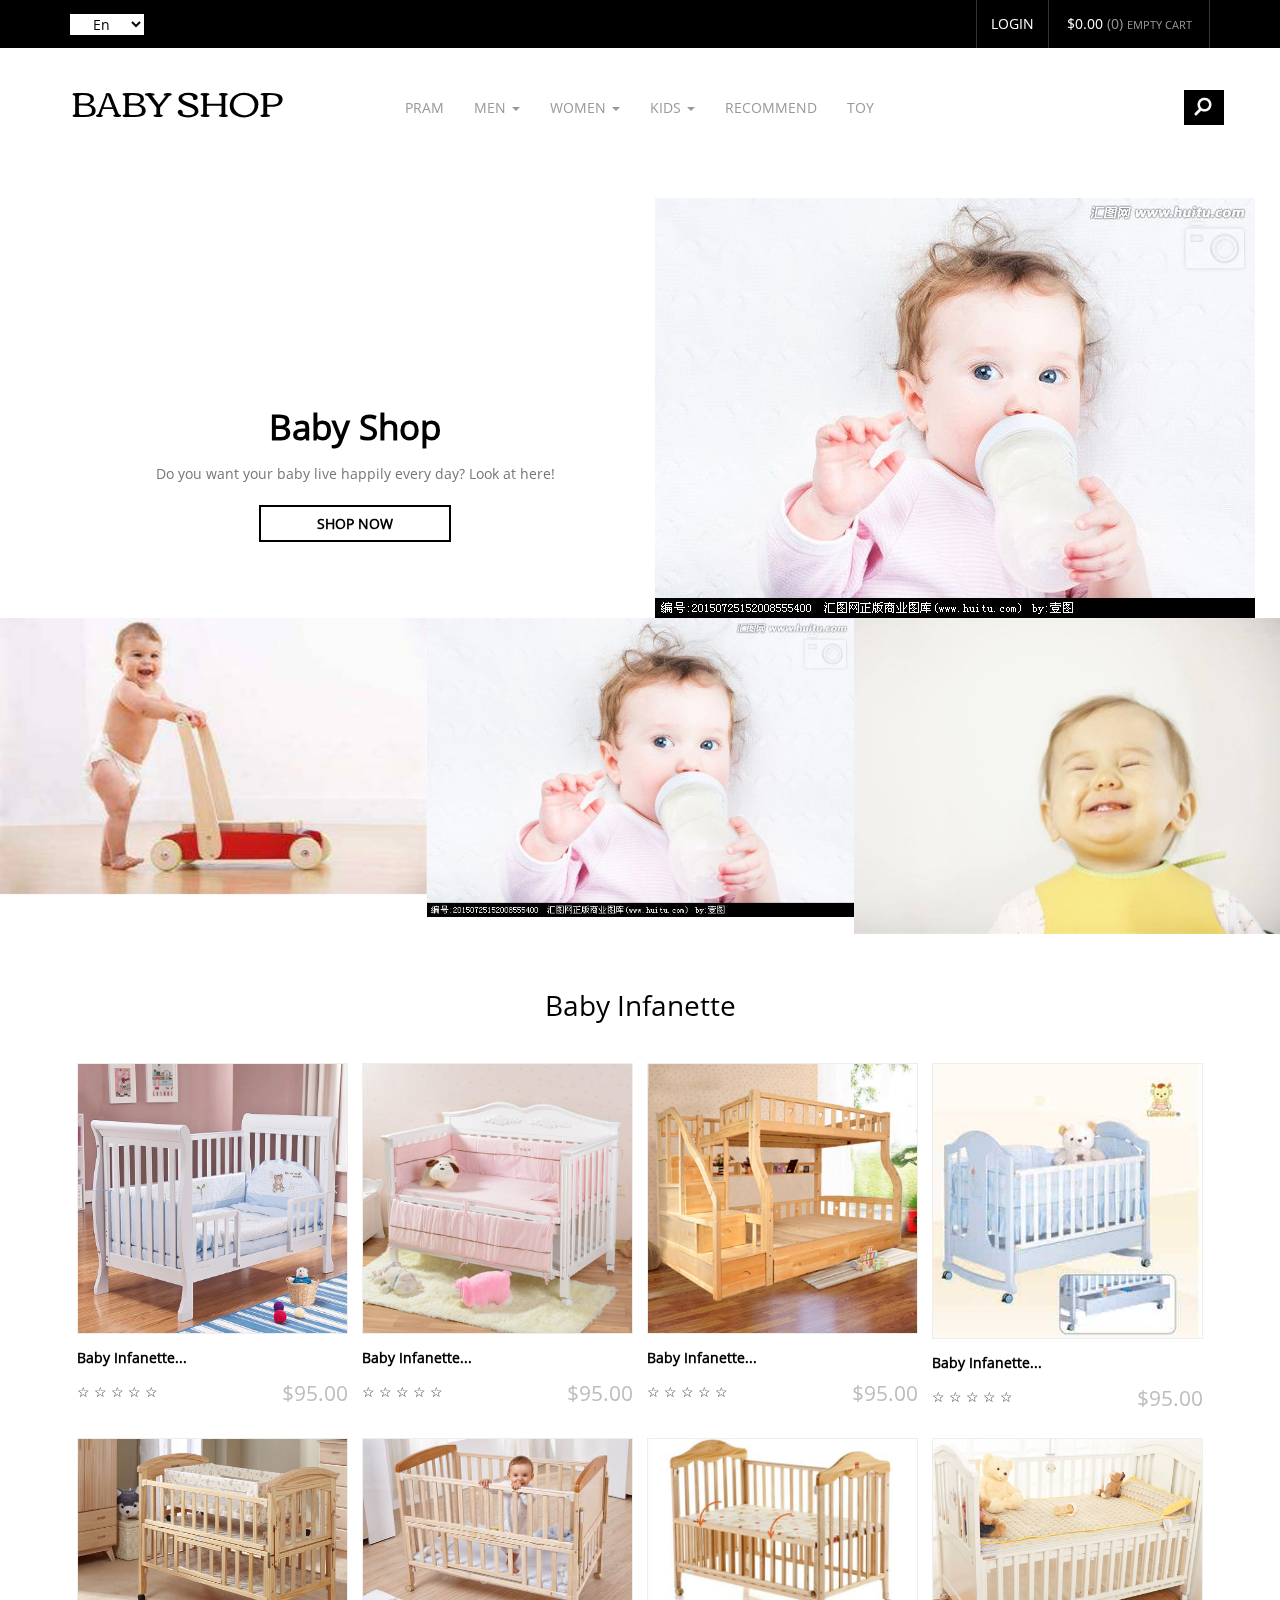
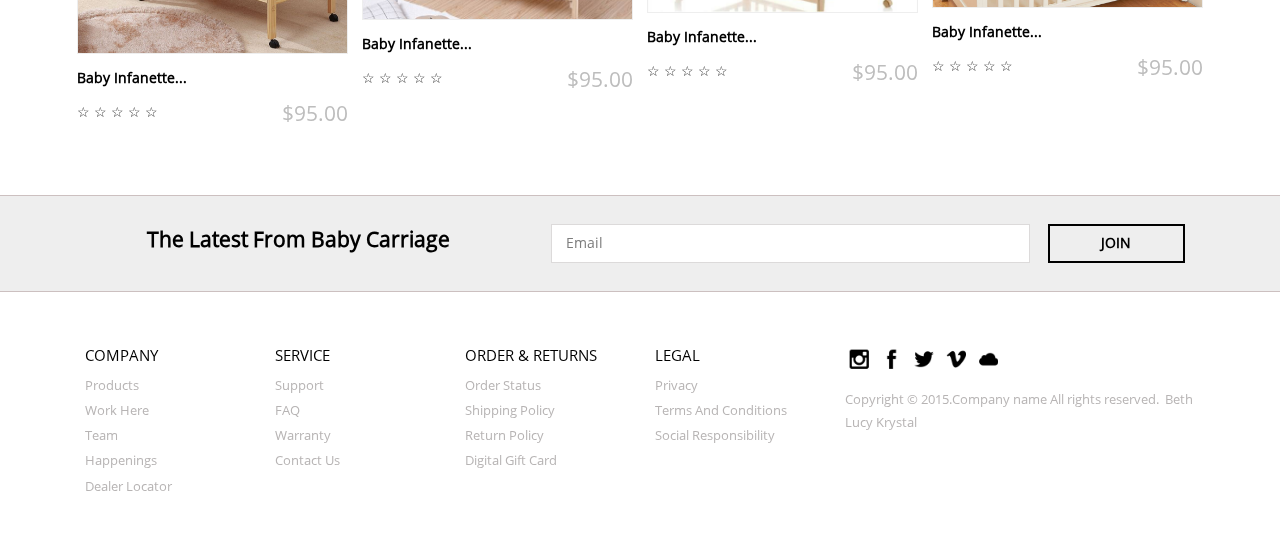
==== commit 19b67023: "changed index page images" ====
--- a/www/index.html
+++ b/www/index.html
@@ -247,7 +247,7 @@
 				</div>
 			</div>
 			<div class="item">
-				<img class="lazyOwl" data-src="images/b4.jpg" alt="name">
+				<img class="lazyOwl" data-src="images/b2.jpg" alt="name">
 			<div class="item-info">
 					<h5>Lorem ipsum</h5>
 				</div>
@@ -259,13 +259,13 @@
 				</div>
 			</div>
 			<div class="item">
-				<img class="lazyOwl" data-src="images/b6.jpg" alt="name">
-			<div class="item-info">
-					<h5>Lorem ipsum</h5>
-				</div>
-			</div>
-			<div class="item">
-				<img class="lazyOwl" data-src="images/b7.jpg" alt="name">
+				<img class="lazyOwl" data-src="images/b3.jpg" alt="name">
+			<div class="item-info">
+					<h5>Lorem ipsum</h5>
+				</div>
+			</div>
+			<div class="item">
+				<img class="lazyOwl" data-src="images/b1.jpg" alt="name">
 			<div class="item-info">
 					<h5>Lorem ipsum</h5>
 				</div>
@@ -297,7 +297,7 @@
 			<h3>Baby Infanette </h3>
 			<div class="gallery-grids">
 				<div class="col-md-3 gallery-grid ">
-					<a href="products.html"><img src="images/g2.png" class="img-responsive" alt=""/>
+					<a href="products.html"><img src="images/timg (2).jpg"class="img-responsive" alt=""/>
 					<div class="gallery-info">
 					<div class="quick">
 					<p><span class="glyphicon glyphicon-eye-open" aria-hidden="true"></span> view</p>
@@ -322,7 +322,7 @@
 					</div>
 				</div>
 				<div class="col-md-3 gallery-grid">
-						<a href="products.html"><img src="images/g4.png" class="img-responsive" alt=""/>
+						<a href="products.html"><img src="images/timg (3).jpg"class="img-responsive" alt=""/>
 						<div class="gallery-info">
 					<div class="quick">
 					<p><span class="glyphicon glyphicon-eye-open" aria-hidden="true"></span> view</p>
@@ -347,7 +347,7 @@
 					</div>
 				</div>
 					<div class="col-md-3 gallery-grid">
-						<a href="products.html"><img src="images/g7.jpg"class="img-responsive" alt=""/>
+						<a href="products.html"><img src="images/timg (5).jpg"class="img-responsive" alt=""/>
 						<div class="gallery-info">
 					<div class="quick">
 					<p><span class="glyphicon glyphicon-eye-open" aria-hidden="true"></span> view</p>
@@ -372,7 +372,7 @@
 					</div>
 				</div>
 				<div class="col-md-3 gallery-grid">
-						<a href="products.html"><img src="images/g8.jpg"class="img-responsive" alt=""/>
+						<a href="products.html"><img src="images/u=2429629475,2827034719&fm=26&gp=0.jpg"class="img-responsive" alt=""/>
 						<div class="gallery-info">
 					<div class="quick">
 					<p><span class="glyphicon glyphicon-eye-open" aria-hidden="true"></span> view</p>
@@ -397,7 +397,7 @@
 					</div>
 				</div>
 					<div class="col-md-3 gallery-grid ">
-						<a href="products.html"><img src="images/g5.jpg" class="img-responsive" alt=""/>
+						<a href="products.html"><img src="images/timg (1).jpg"class="img-responsive" alt=""/>
 						<div class="gallery-info">
 					<div class="quick">
 					<p><span class="glyphicon glyphicon-eye-open" aria-hidden="true"></span> view</p>
@@ -422,7 +422,7 @@
 					</div>
 				</div>
 					<div class="col-md-3 gallery-grid">
-						<a href="products.html"><img src="images/g6.jpg" class="img-responsive" alt=""/>
+						<a href="products.html"><img src="images/timg (4).jpg"class="img-responsive" alt=""/>
 						<div class="gallery-info">
 					<div class="quick">
 					<p><span class="glyphicon glyphicon-eye-open" aria-hidden="true"></span> view</p>
@@ -447,7 +447,7 @@
 					</div>
 				</div>
 					<div class="col-md-3 gallery-grid">
-						<a href="products.html"><img src="images/g7.jpg" class="img-responsive" alt=""/><div class="gallery-info">
+						<a href="products.html"><img src="images/timg.jpg" class="img-responsive" alt=""/><div class="gallery-info">
 					<div class="quick">
 					<p><span class="glyphicon glyphicon-eye-open" aria-hidden="true"></span> view</p>
 					</div>
@@ -471,8 +471,8 @@
 					</div>
 				</div>
 				<div class="col-md-3 gallery-grid">
-						<a href="products.html"><img src="images/g8.jpg" class="img-responsive" alt=""/>
-						<div class="gallery-info">
+						<a href="products.html">
+				<img src="images/爱死你了.jpg"class="img-responsive" alt=""/>		<div class="gallery-info">
 					<div class="quick">
 					<p><span class="glyphicon glyphicon-eye-open" aria-hidden="true"></span> view</p>
 					</div>
@@ -561,7 +561,7 @@
 						<a href="#"><i class="icon3"></i></a>
 						<a href="#"><i class="icon4"></i></a>
 					</div>
-					<p>@Copyright Krystal Beth Lucy All rights reserved.<a target="_blank" href="http://www.cssmoban.com/"></a></p>
+					<p>Copyright &copy; 2015.Company name All rights reserved.<a target="_blank" href="http://www.cssmoban.com/">Beth Lucy Krystal</a></p>
 					</div>
 				<div class="clearfix"></div>
 				</div>
